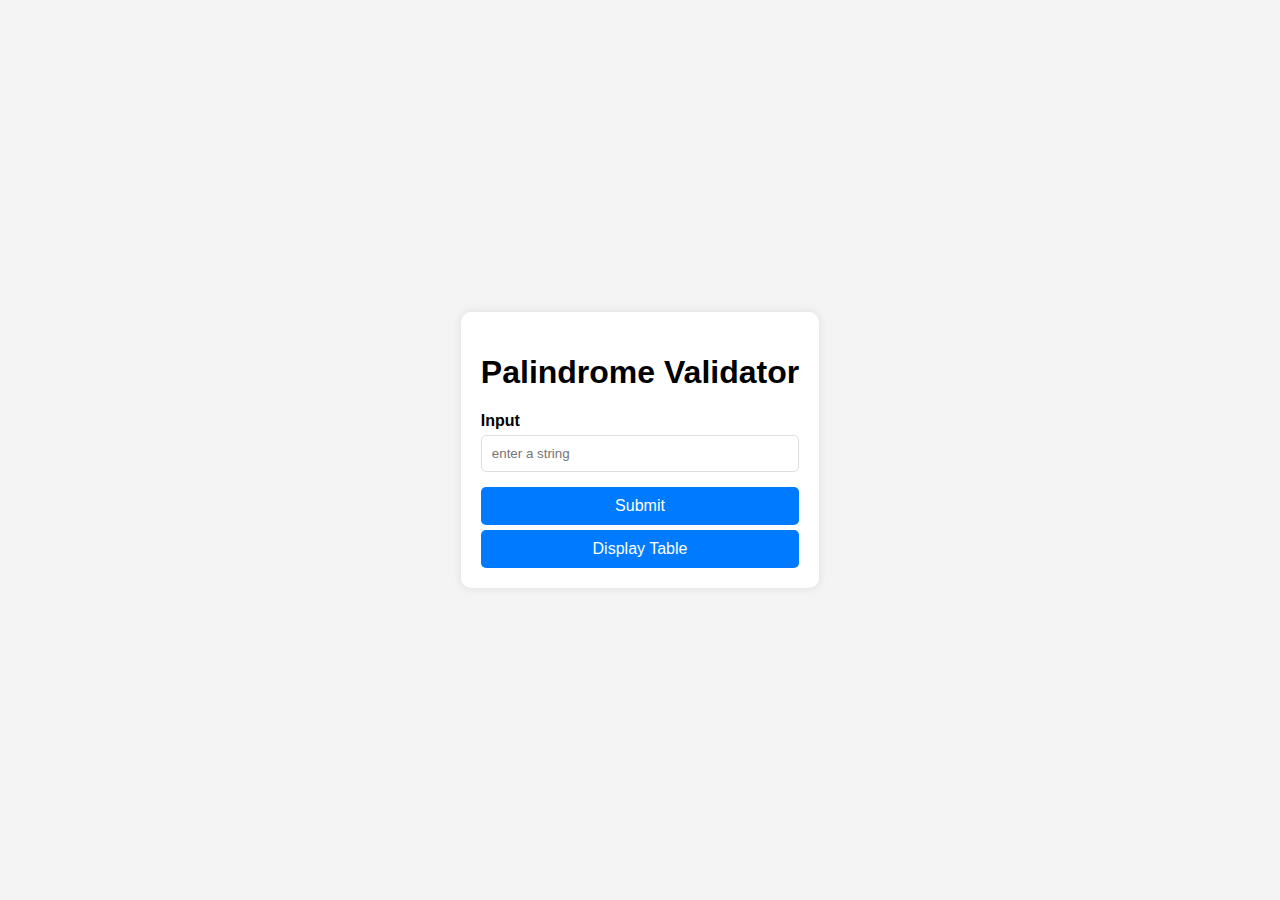
==== src/main/webapp/index.html @ 3ef54b3e "Initial commit with project files" ====
<!DOCTYPE html>
<html>
<head>
<meta charset="UTF-8">
<title>Insert title here</title>
<link rel="stylesheet" href="style.css">
<style>
	input[type="text"]
	{
		margin-bottom:15px;
	}
	button
	{
		background-color: #007bff;
	}
</style>
</head>
<body>
        <div class="container">
        	<h1>Palindrome Validator</h1>
            <form action="palindromeServlet">
            <label>Input</label>
            <input type="text" name="input" placeholder="enter a string">
                <button>Submit</button>
            </form>
            <form action="display">
                <button>Display Table</button>
            </form>
        </div>
</body>
</html>
---- src/main/webapp/style.css ----
@charset "UTF-8";
body 
{
	font-family: Arial, sans-serif;
	background-color: #f4f4f4;
	display: flex;
	justify-content: center;
	align-items: center;
	height: 100vh;
	margin: 0;
}
.container 
{
	background-color: #fff;
	padding: 20px;
	border-radius: 10px;
	box-shadow: 0 0 10px rgba(0, 0, 0, 0.1);
}
label
{
	display: block;
	margin-bottom:5px;
	font-weight: bold;
}
input[type="text"]
{
	width: 100%;
	padding: 10px;
	box-sizing: border-box;
    border: 1px solid #ddd;
    border-radius: 5px;
}
button
{
	width: 100%;
	padding: 10px;
	color: white;
	border: none;
	border-radius: 5px;
	font-size: 16px;
	cursor: pointer;
	transition: background-color 0.3s;
}
input+button
{
	margin-bottom: 5px;
}
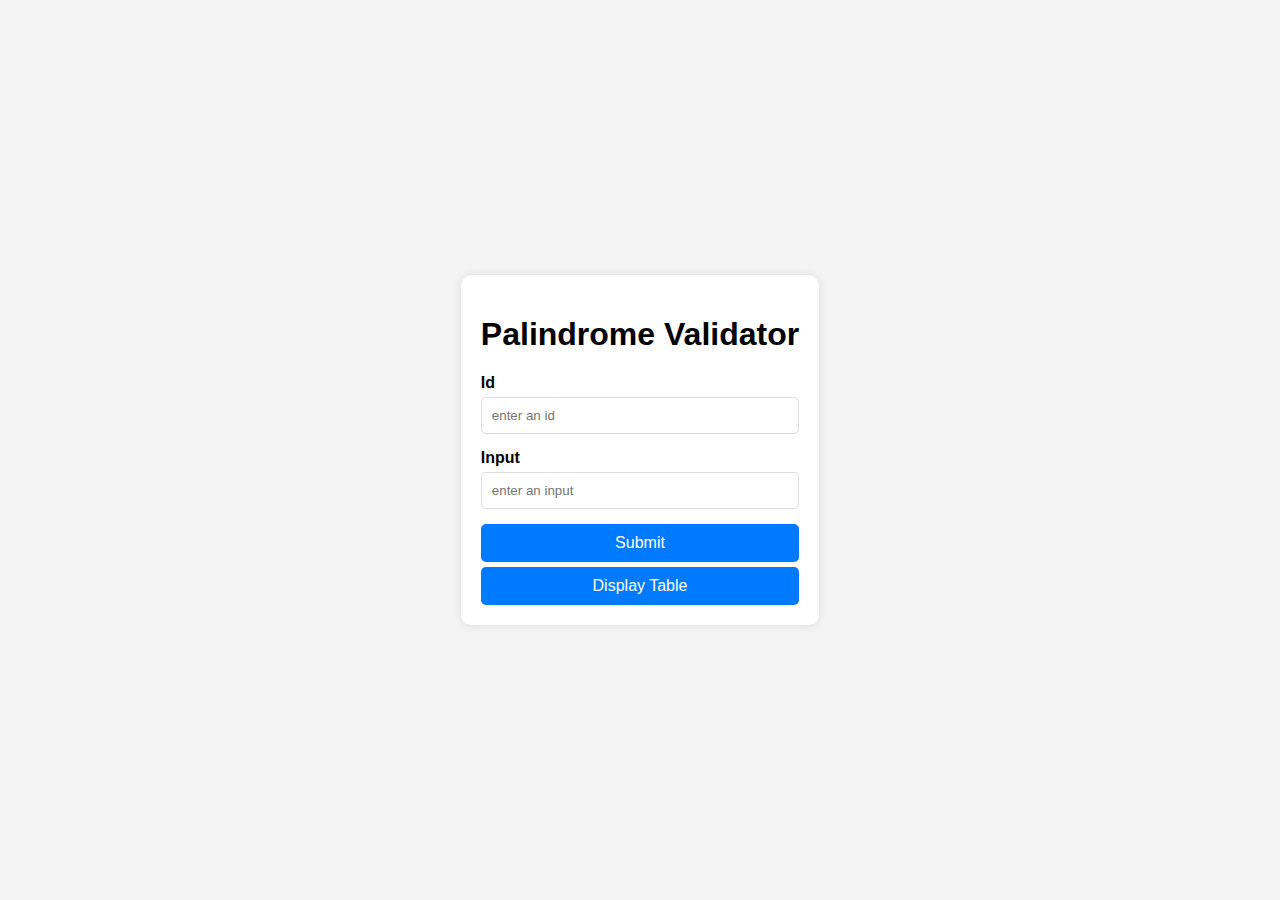
==== commit be0ca7af: "2nd commit" ====
--- a/src/main/webapp/index.html
+++ b/src/main/webapp/index.html
@@ -5,13 +5,18 @@
 <title>Insert title here</title>
 <link rel="stylesheet" href="style.css">
 <style>
-	input[type="text"]
-	{
-		margin-bottom:15px;
-	}
 	button
 	{
 		background-color: #007bff;
+	}
+	input
+	{
+	width: 100%;
+	padding: 10px;
+	box-sizing: border-box;
+    border: 1px solid #ddd;
+    border-radius: 5px;
+    margin-bottom:15px;
 	}
 </style>
 </head>
@@ -19,8 +24,10 @@
         <div class="container">
         	<h1>Palindrome Validator</h1>
             <form action="palindromeServlet">
+            <label>Id</label>
+            <input type="number" name="id" placeholder="enter an id">
             <label>Input</label>
-            <input type="text" name="input" placeholder="enter a string">
+            <input type="text" name="input" placeholder="enter an input">
                 <button>Submit</button>
             </form>
             <form action="display">
--- a/src/main/webapp/style.css
+++ b/src/main/webapp/style.css
@@ -22,14 +22,6 @@
 	margin-bottom:5px;
 	font-weight: bold;
 }
-input[type="text"]
-{
-	width: 100%;
-	padding: 10px;
-	box-sizing: border-box;
-    border: 1px solid #ddd;
-    border-radius: 5px;
-}
 button
 {
 	width: 100%;
